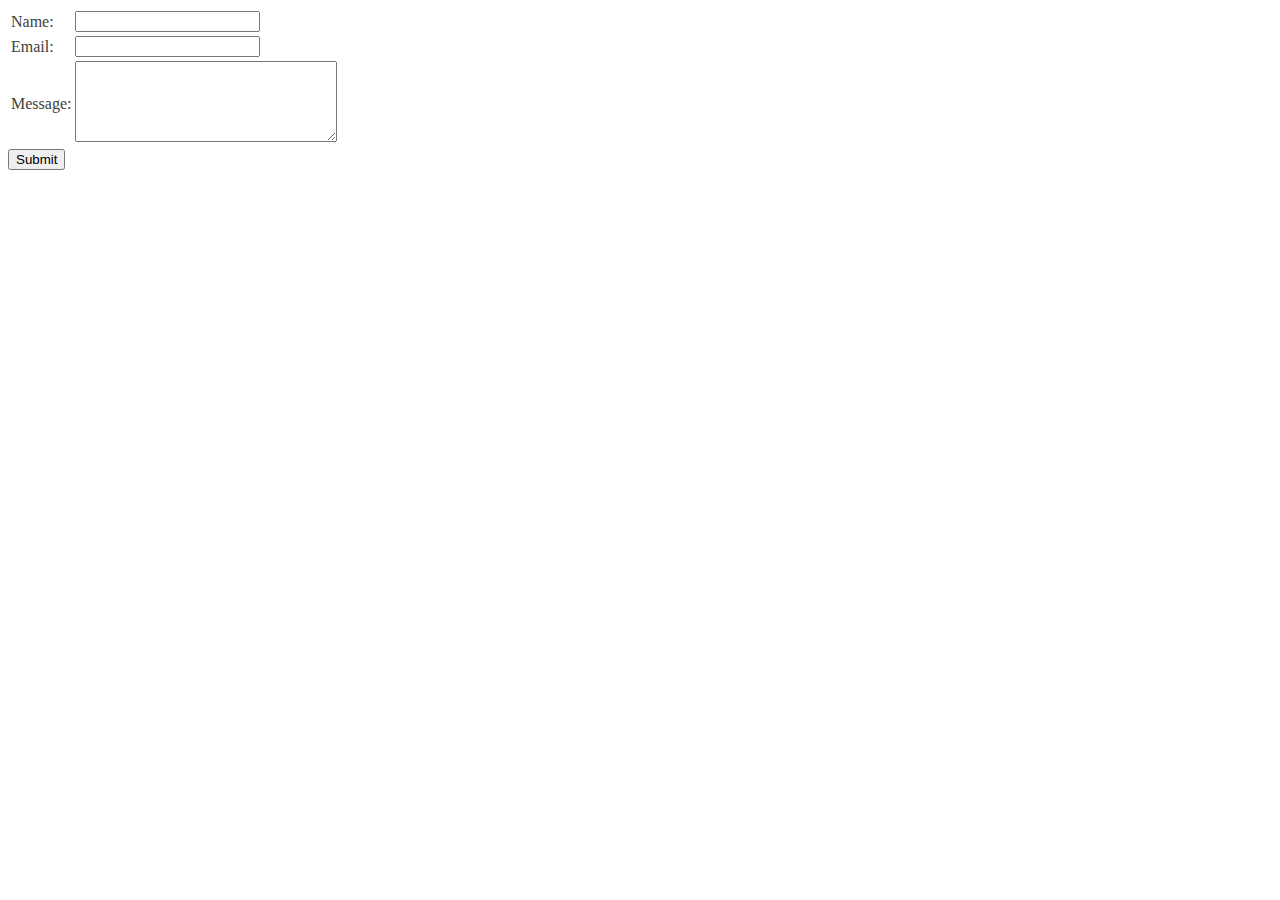
==== contact-me.html @ 5648c807 "Contact, Resume" ====
<!DOCTYPE html>
<html>

	<head>
		<title> 4d11.me | Contact Me  </title>
		<link rel="stylesheet" href="stylesheets/styles.css">
		<link rel="shortcut icon" href="Pictures/Pic.ico">
	</head>

	<body>
		<form action="mailto:aadilasim@hotmail.com"> <!-- find alt -->
		<table>
		<tr>
			<td> Name: </td>
			<td> <input type="text" name="Name" />  </td>
		</tr>	
			<td> Email: </td>
			<td> <input type="text" name="Email" /> <!-- input checker --> </td>
		<tr>	
			<td> Message: </td>
			<td> <textarea name="Message" cols="30" rows="5"> 
				 </textarea> 
			</td>
		</tr>
		</table>
		
			 <input type="submit" value="Submit" />
		</form>
	</body>

</html>
---- stylesheets/styles.css ----
body {font-family: calibri;
	 font-size: 12pt; 
	 color: rgb(64,64,64);
	 }

h2 {color: rgb(61,133,198;}
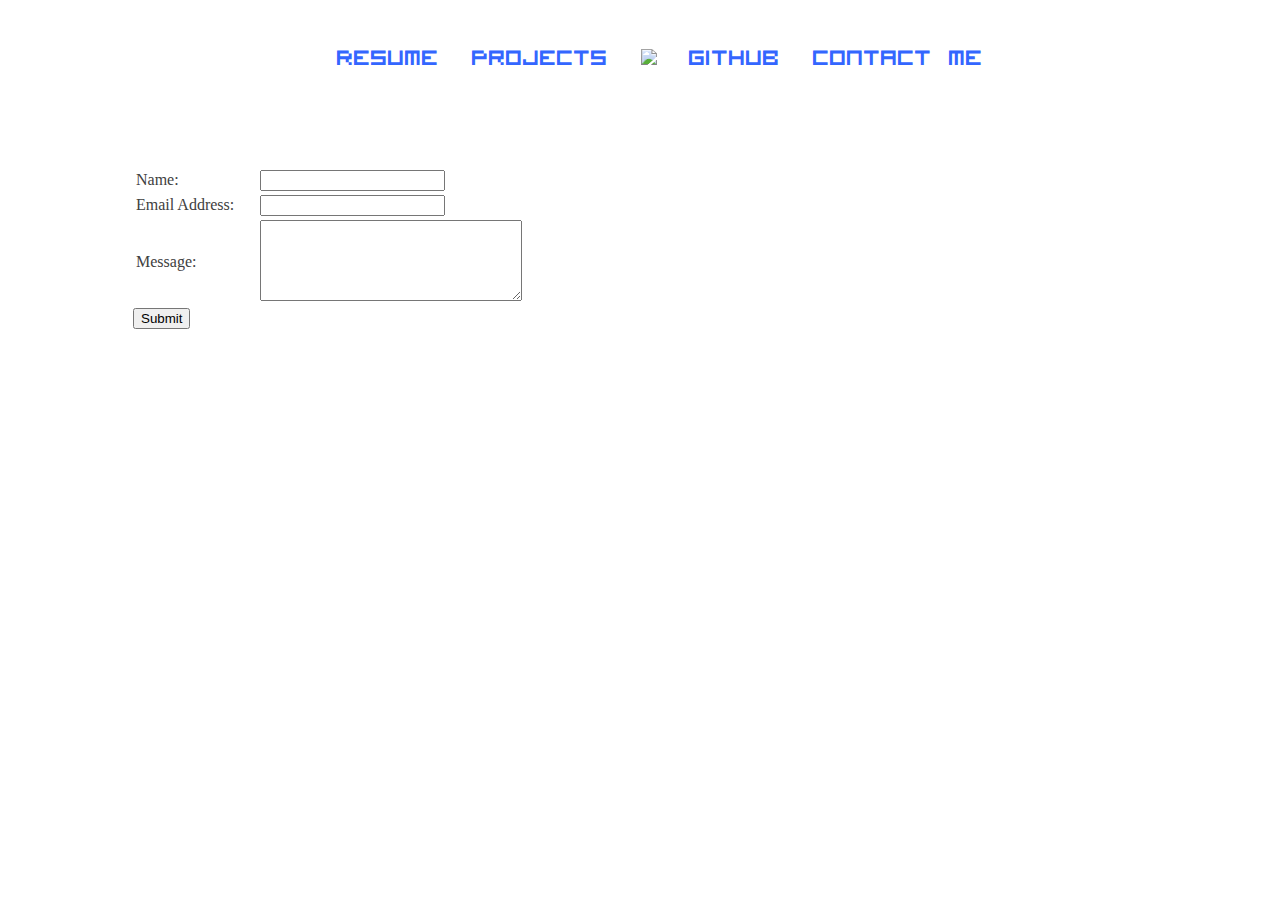
==== commit 172513fe: "MAJOR CHANGES" ====
--- a/contact-me.html
+++ b/contact-me.html
@@ -2,30 +2,42 @@
 <html>
 
 	<head>
-		<title> 4d11.me | Contact Me  </title>
+		<title> 4d11 | Contact Me  </title>
 		<link rel="stylesheet" href="stylesheets/styles.css">
 		<link rel="shortcut icon" href="Pictures/Pic.ico">
 	</head>
 
 	<body>
-		<form action="mailto:aadilasim@hotmail.com"> <!-- find alt -->
-		<table>
-		<tr>
-			<td> Name: </td>
-			<td> <input type="text" name="Name" />  </td>
-		</tr>	
-			<td> Email: </td>
-			<td> <input type="text" name="Email" /> <!-- input checker --> </td>
-		<tr>	
-			<td> Message: </td>
-			<td> <textarea name="Message" cols="30" rows="5"> 
-				 </textarea> 
-			</td>
-		</tr>
-		</table>
+		<span class="navbar">
+			<ul>
+				<li> <a href="resume.pdf"> Resume </a> </li>
+				<li> <a href="projects.html"> Projects </a> </li>
+				<li> <a href="index.html"> <img src="Pictures/piskel-gif.gif"> </a> <li>
+				<li> <a href="https://github.com/4d11/"> GitHub </a> </li>
+				<li> <a href="contact-me.html"> Contact me </a> </li>
+			</ul>
+        </span>
 		
-			 <input type="submit" value="Submit" />
-		</form>
+		<div id="content">
+			<form name="htmlform" method="post" action="html_form_send.php">  
+			<table width="450px">
+				<tr>
+					<td> <label for="name"> Name: </label></td>
+					<td> <input type="text" name="name" />  </td>
+				</tr>	
+					<td> <label for="email">Email Address:</label> </td>
+					<td> <input type="text" name="email" /> <!-- input checker --> </td>
+				<tr>	
+					<td>  <label for="message"> Message: </label></td>
+					<td> <textarea name="message" cols="30" rows="5"> 
+						 </textarea> 
+					</td>
+				</tr>
+			</table>
+			
+				 <input type="submit" value="Submit" /> 
+			</form>
+		</div>
 	</body>
 
 </html>
--- a/stylesheets/styles.css
+++ b/stylesheets/styles.css
@@ -1,6 +1,49 @@
-body {font-family: calibri;
-	 font-size: 12pt; 
-	 color: rgb(64,64,64);
-	 }
+@font-face {
+	font-family: 'visitor2';
+	src: url(' ../fonts/visitor2.eot');
+	src: local('☺'), url('../fonts/visitor2.woff') format('woff'), url('../fonts/visitor2.ttf') format('truetype'), url('../fonts/visitor2.svg') format('svg');
+	font-weight: normal;
+	font-style: normal;
+}
 
-h2 {color: rgb(61,133,198;}
+
+
+/* used for nav bar */
+.navbar{
+	margin: 0;
+	padding: 0; 
+	text-align: center;	
+	float: none;
+	font-family: visitor2;
+	font-size: 28pt;
+}
+
+.navbar li{
+    display: inline-block;  /*removes breaks */
+	list-style: none;
+	padding: 8px;
+}
+
+.navbar a{
+	color: #3366ff;
+	/* background-color: #666666; */
+	text-decoration: none; 
+}		
+		
+.navbar a:hover{
+	background-color: #8c8c8c;
+}
+
+/* navbar end */			
+
+
+#content{
+	font: calibri 12pt;
+	color: rgb(64,64,64);
+	margin: 25px  75px 25px 75px;
+	padding: 50px;
+}
+	 
+
+
+h2 {color: rgb(61,133,198}
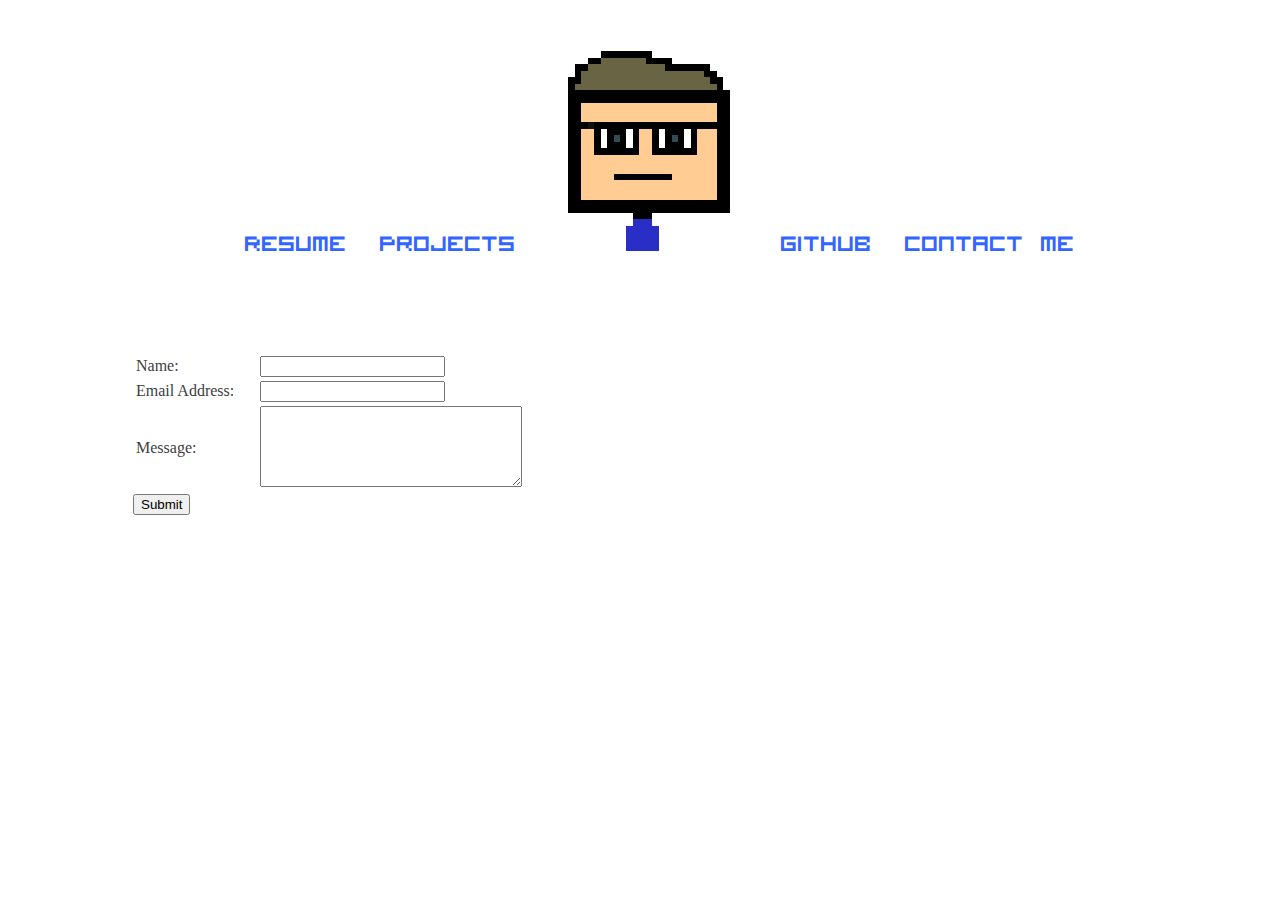
==== commit 1aa4a962: "Fixed .gif error" ====
--- a/contact-me.html
+++ b/contact-me.html
@@ -12,7 +12,7 @@
 			<ul>
 				<li> <a href="resume.pdf"> Resume </a> </li>
 				<li> <a href="projects.html"> Projects </a> </li>
-				<li> <a href="index.html"> <img src="Pictures/piskel-gif.gif"> </a> <li>
+				<li> <a href="index.html"> <img src="pictures/piskel-gif.gif"> </a> <li>
 				<li> <a href="https://github.com/4d11/"> GitHub </a> </li>
 				<li> <a href="contact-me.html"> Contact me </a> </li>
 			</ul>
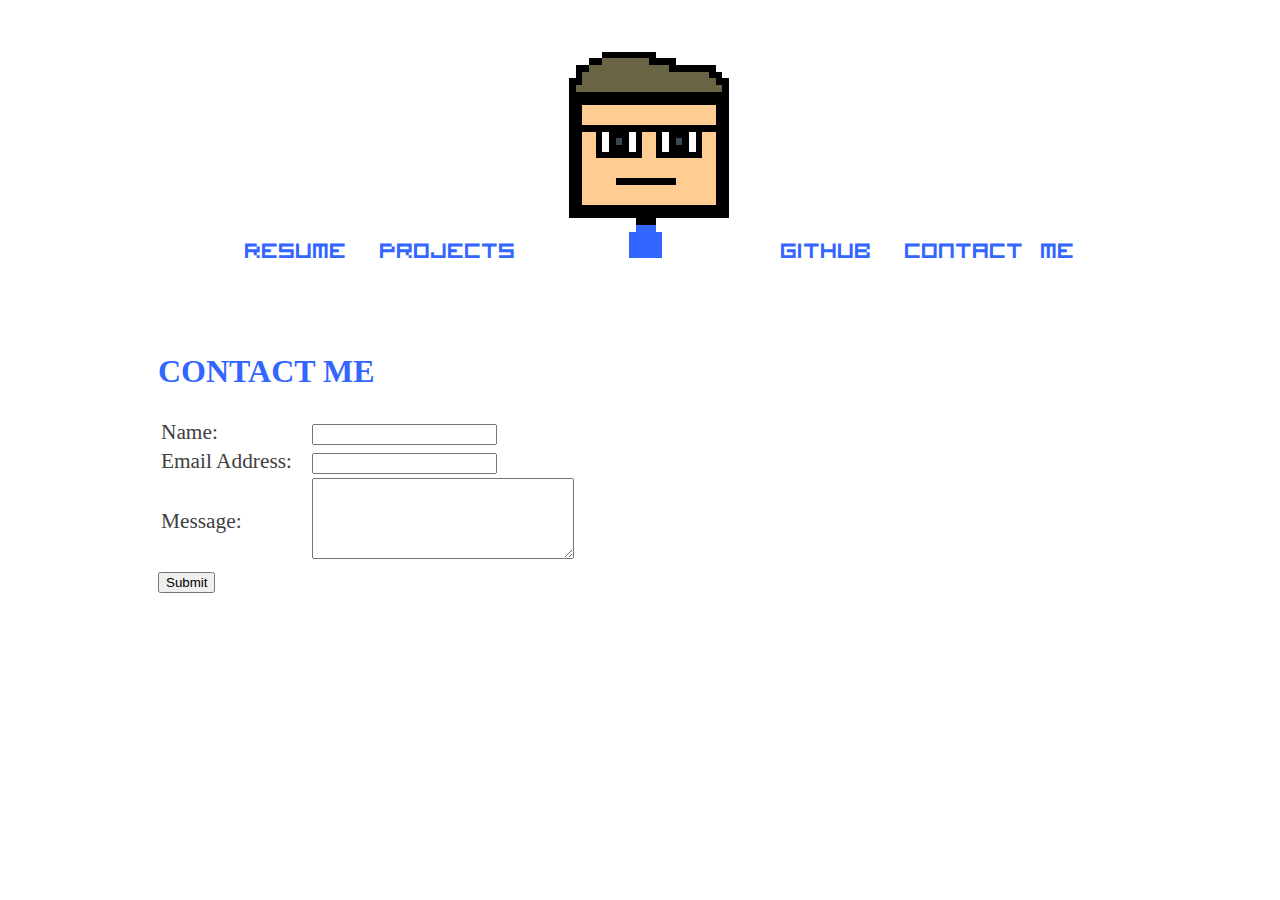
==== commit dff12122: "Neatened things up" ====
--- a/contact-me.html
+++ b/contact-me.html
@@ -4,21 +4,23 @@
 	<head>
 		<title> 4d11 | Contact Me  </title>
 		<link rel="stylesheet" href="stylesheets/styles.css">
-		<link rel="shortcut icon" href="Pictures/Pic.ico">
+		<link rel="shortcut icon" href="pictures/Pic.ico">
 	</head>
 
 	<body>
-		<span class="navbar">
+		<div class="navbar">
 			<ul>
-				<li> <a href="resume.pdf"> Resume </a> </li>
+				<li> <a href="resume.pdf" target="_blank"> Resume </a> </li>
 				<li> <a href="projects.html"> Projects </a> </li>
-				<li> <a href="index.html"> <img src="pictures/piskel-gif.gif"> </a> <li>
-				<li> <a href="https://github.com/4d11/"> GitHub </a> </li>
+				<li> <a href="index.html"> <img src="pictures/main.gif"> </a> <li>
+				<li> <a href="https://github.com/4d11/" target="_blank"> GitHub </a> </li>
 				<li> <a href="contact-me.html"> Contact me </a> </li>
 			</ul>
-        </span>
+        </div>
+				
+		<div id="content">
+			<h2> CONTACT ME </h2>
 		
-		<div id="content">
 			<form name="htmlform" method="post" action="html_form_send.php">  
 			<table width="450px">
 				<tr>
--- a/stylesheets/styles.css
+++ b/stylesheets/styles.css
@@ -7,8 +7,7 @@
 }
 
 
-
-/* used for nav bar */
+/** used for nav bar **/
 .navbar{
 	margin: 0;
 	padding: 0; 
@@ -21,7 +20,7 @@
 .navbar li{
     display: inline-block;  /*removes breaks */
 	list-style: none;
-	padding: 8px;
+	padding: 8px 8px 0 8px;
 }
 
 .navbar a{
@@ -37,13 +36,16 @@
 /* navbar end */			
 
 
+/** for general body content **/
 #content{
-	font: calibri 12pt;
-	color: rgb(64,64,64);
-	margin: 25px  75px 25px 75px;
-	padding: 50px;
-}
-	 
+	float: left;
+	font-family: calibri;
+	font-size: 16pt;
+	color: #404040;
+	margin: 25px 50px 25px 50px;   /* t r d l */
+	padding: 0 100px;
+}	 
 
+h2 {color: #3366ff}
 
-h2 {color: rgb(61,133,198}
+/*end of gen body */
